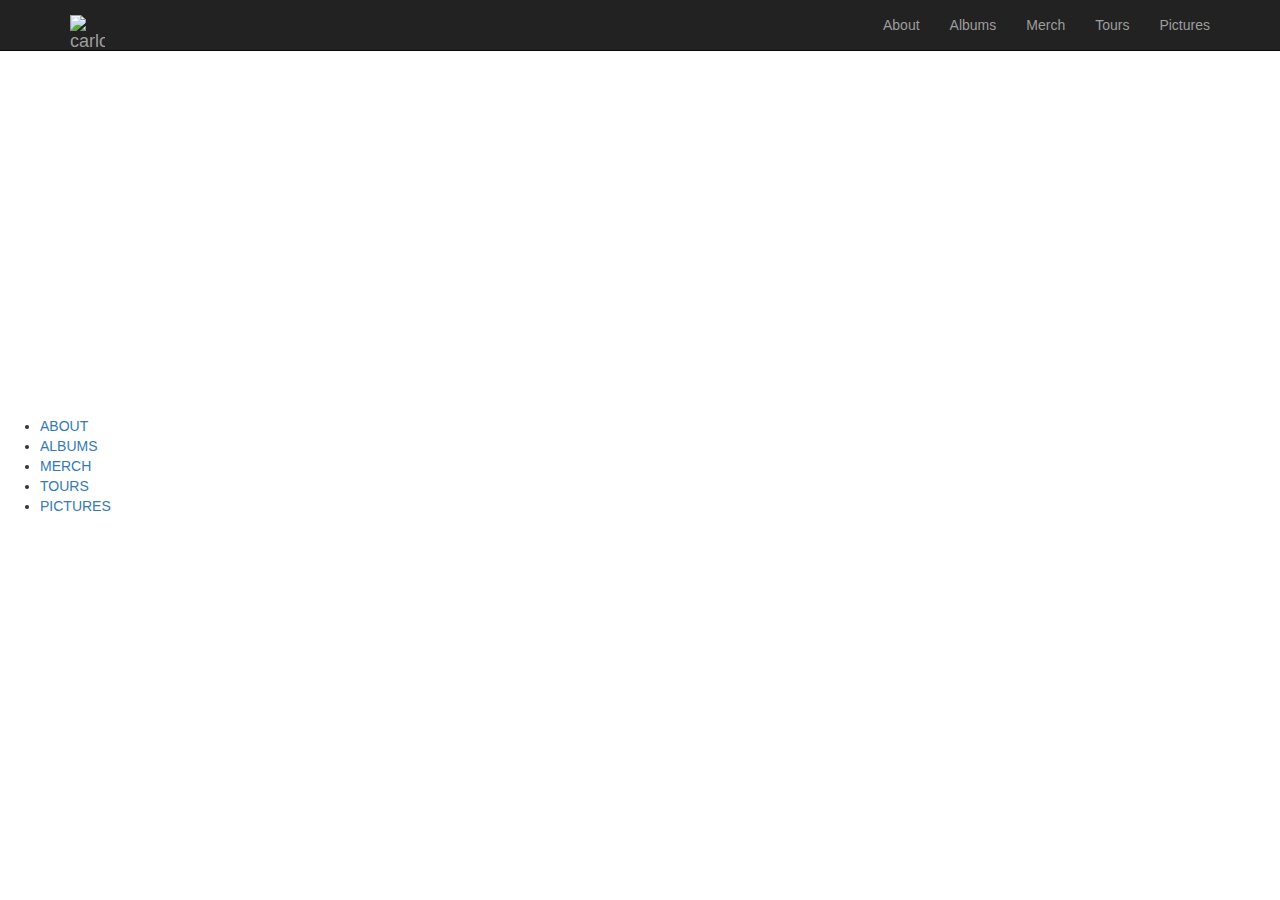
==== index.html @ f35f35a6 "Pictures" ====
<!DOCTYPE html>
<html lang="en">

<head>
  <meta charset="utf-8" />
  <title> Home </title>

  <link rel="stylesheet" href="https://maxcdn.bootstrapcdn.com/bootstrap/3.3.7/css/bootstrap.min.css"
  integrity="sha384-BVYiiSIFeK1dGmJRAkycuHAHRg32OmUcww7on3RYdg4Va+PmSTsz/K68vbdEjh4u" crossorigin="anonymous">

    <link href="./assets/stylesheets/index.css" rel="stylesheet" type="text/css" />

</head>

<body>

<!--<section class="head">
  <h1> This is the Carlos Vives Home Page</h1>
</section> -->

  <nav class="navbar navbar-inverse navbar-fixed-top">
        <div class="container">
          <div class="navbar-header">
            <button type="button" class="navbar-toggle collapsed" data-toggle="collapse"
            data-target="#navbar" aria-expanded="false" aria-controls="navbar">
              <span class="sr-only">Toggle navigation</span>
              <span class="icon-bar"></span>
              <span class="icon-bar"></span>
              <span class="icon-bar"></span>
            </button>
            <a class="navbar-brand" href="/">
              <img src="./assets/images/carlos-vives-logo.png"
              width="35" height="35" alt="carlos vives logo" /> </a>
          </div>
          <div id="navbar" class="collapse navbar-collapse">
            <ul class="nav navbar-nav navbar-right">
              <li><a href="about.html"> About </a></li>
              <li><a href="albums.html"> Albums </a></li>
              <li><a href="merch.html"> Merch </a></li>
              <li><a href="tours.html"> Tours </a></li>
              <li><a href="pics.html"> Pictures </a></li>
            </ul>
          </div>
        </div>
      </nav>

<section class="image">
  <img src="./assets/images/carlos-vives-home.png"
  width="1250" height="648" alt="carlos-vives-home">
</section>

<section class="videos">
  <span>
    <iframe width="623" height="390" src="https://www.youtube.com/embed/PL1KmZoDoz8"
    frameborder="0" allow="autoplay; encrypted-media" allowfullscreen></iframe>
    <iframe width="623" height="390" src="https://www.youtube.com/embed/Mtau4v6foHA"
     frameborder="0" allow="autoplay; encrypted-media" allowfullscreen></iframe>
 </span>
</section>

<section class="quick-links">
  <ul>
    <li>
      <a href="about.html"> ABOUT </a>
    </li>
    <li>
      <a href="albums.html"> ALBUMS </a>
    </li>
    <li>
      <a href="merch.html"> MERCH </a>
    </li>
    <li>
      <a href="tours.html"> TOURS </a>
    </li>
    <li>
      <a href="pics.html"> PICTURES </a>
    </li>
  </ul>
</section>

<script   src="https://code.jquery.com/jquery-3.3.1.min.js"
integrity="sha256-FgpCb/KJQlLNfOu91ta32o/NMZxltwRo8QtmkMRdAu8="   crossorigin="anonymous"></script>
<script src="https://maxcdn.bootstrapcdn.com/bootstrap/3.3.7/js/bootstrap.min.js"
integrity="sha384-Tc5IQib027qvyjSMfHjOMaLkfuWVxZxUPnCJA7l2mCWNIpG9mGCD8wGNIcPD7Txa" crossorigin="anonymous"></script>

</body>

</html>
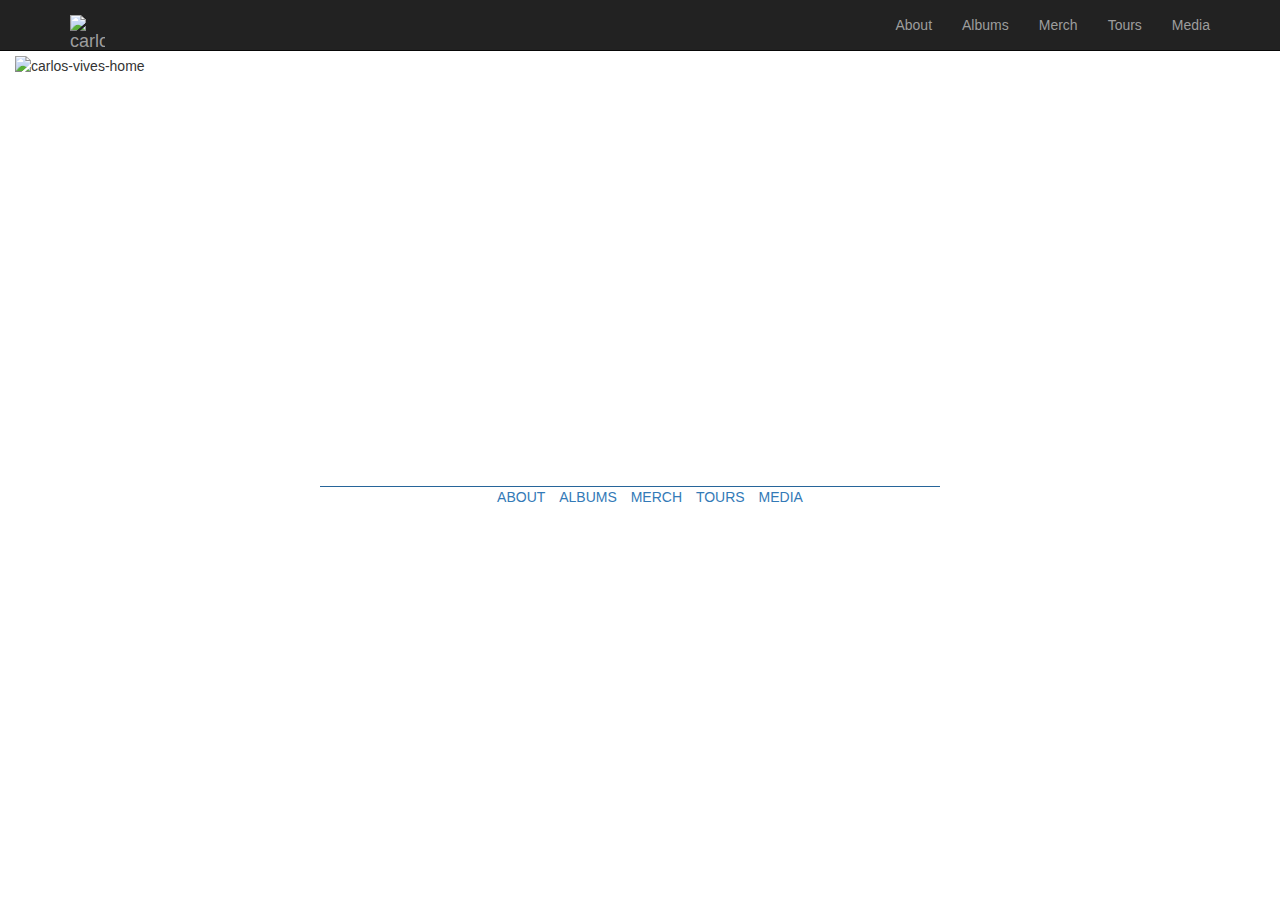
==== commit 7e1616c8: "Media page" ====
--- a/index.html
+++ b/index.html
@@ -38,7 +38,7 @@
               <li><a href="albums.html"> Albums </a></li>
               <li><a href="merch.html"> Merch </a></li>
               <li><a href="tours.html"> Tours </a></li>
-              <li><a href="pics.html"> Pictures </a></li>
+              <li><a href="pics.html"> Media </a></li>
             </ul>
           </div>
         </div>
@@ -73,7 +73,7 @@
       <a href="tours.html"> TOURS </a>
     </li>
     <li>
-      <a href="pics.html"> PICTURES </a>
+      <a href="pics.html"> MEDIA </a>
     </li>
   </ul>
 </section>
--- a/assets/stylesheets/index.css
+++ b/assets/stylesheets/index.css
@@ -0,0 +1,37 @@
+body{
+  background: #ffffff;
+}
+
+section.head{
+  margin-top: 90px;
+}
+
+section.image{
+  margin-top: 55px;
+  margin-left: 15px;
+}
+
+section.videos{
+  margin-left: 15px;
+  margin-top: 5px;
+}
+
+section.quick-links{
+  font-family: 'Oswald', sans-serif;
+  margin-left: 320px;
+  margin-top: 10px;
+  text-align: center;
+  display: inline-block;
+    padding: 10px 35px;
+    border-top: 1px solid #27659A;
+    line-height: 1px;
+    width: 620px;
+    text-decoration: none;
+}
+
+section.quick-links > ul > li{
+  display: inline-block;
+  margin-left: 5px;
+  margin-right: 5px;
+  text-shadow:
+}
